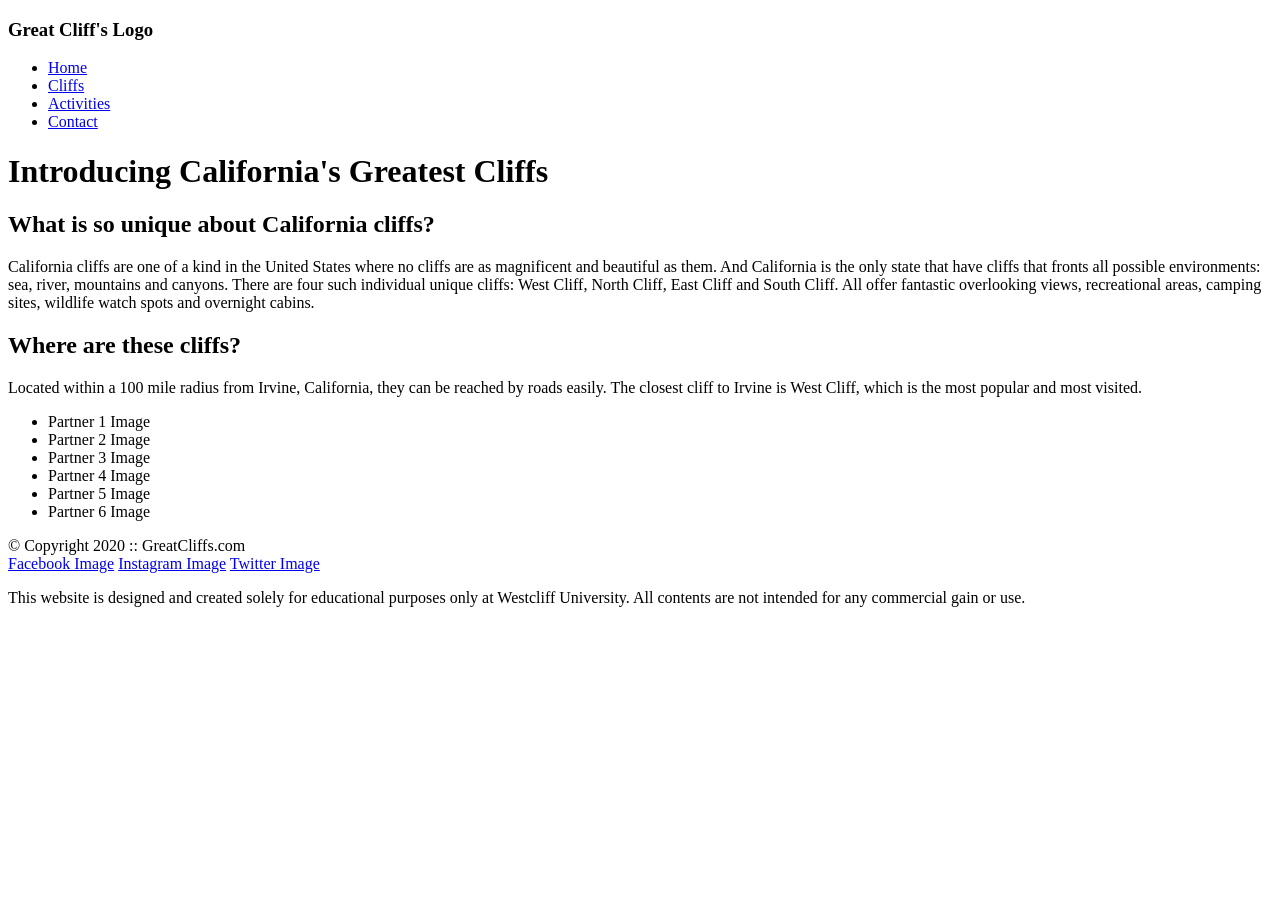
==== index.html @ 73a2b895 "Add HTML comments documenting page structure and sections" ====
<!DOCTYPE html>
<html lang="en">
<head>
    <title>Great Cliffs of California</title>
    <meta charset="utf-8">
</head>
<body>
    <div class="container">
        
        <header>
            <div class="main-header">
                <div class="logo">
                    <h3>Great Cliff's Logo</h3>
                </div>
                
                <nav class="main-menu">
                    <ul>
                        <li><a href="#">Home</a></li>
                        <li><a href="#">Cliffs</a></li>
                        <li><a href="#">Activities</a></li>
                        <li><a href="#">Contact</a></li>
                    </ul>
                </nav>
            </div>
        </header>

        <main>
            <h1>Introducing California's Greatest Cliffs</h1>
            
            <h2>What is so unique about California cliffs?</h2>
            <p>California cliffs are one of a kind in the United States where no cliffs are as magnificent and beautiful as them. And California is the only state that have cliffs that fronts all possible environments: sea, river, mountains and canyons. There are four such individual unique cliffs: West Cliff, North Cliff, East Cliff and South Cliff. All offer fantastic overlooking views, recreational areas, camping sites, wildlife watch spots and overnight cabins.</p>
            
            <h2>Where are these cliffs?</h2>
            <p>Located within a 100 mile radius from Irvine, California, they can be reached by roads easily. The closest cliff to Irvine is West Cliff, which is the most popular and most visited.</p>
        </main>

        <section>
            <ul id="partners">
                <li class="partner"><div>Partner 1 Image</div></li>
                <li class="partner"><div>Partner 2 Image</div></li>
                <li class="partner"><div>Partner 3 Image</div></li>
                <li class="partner"><div>Partner 4 Image</div></li>
                <li class="partner"><div>Partner 5 Image</div></li>
                <li class="partner"><div>Partner 6 Image</div></li>
            </ul>
        </section>

        <footer>
            <div id="nondisclaimer">
                <div class="copy">
                    &copy; Copyright 2020 :: GreatCliffs.com
                </div>
                <div class="social">
                    <a href="#">Facebook Image</a>
                    <a href="#">Instagram Image</a>
                    <a href="#">Twitter Image</a>
                </div>
            </div>
            
            <div id="disclaimer">
                <p>This website is designed and created solely for educational purposes only at Westcliff University. All contents are not intended for any commercial gain or use.</p>
            </div>
        </footer>

    </div>
</body>
</html>
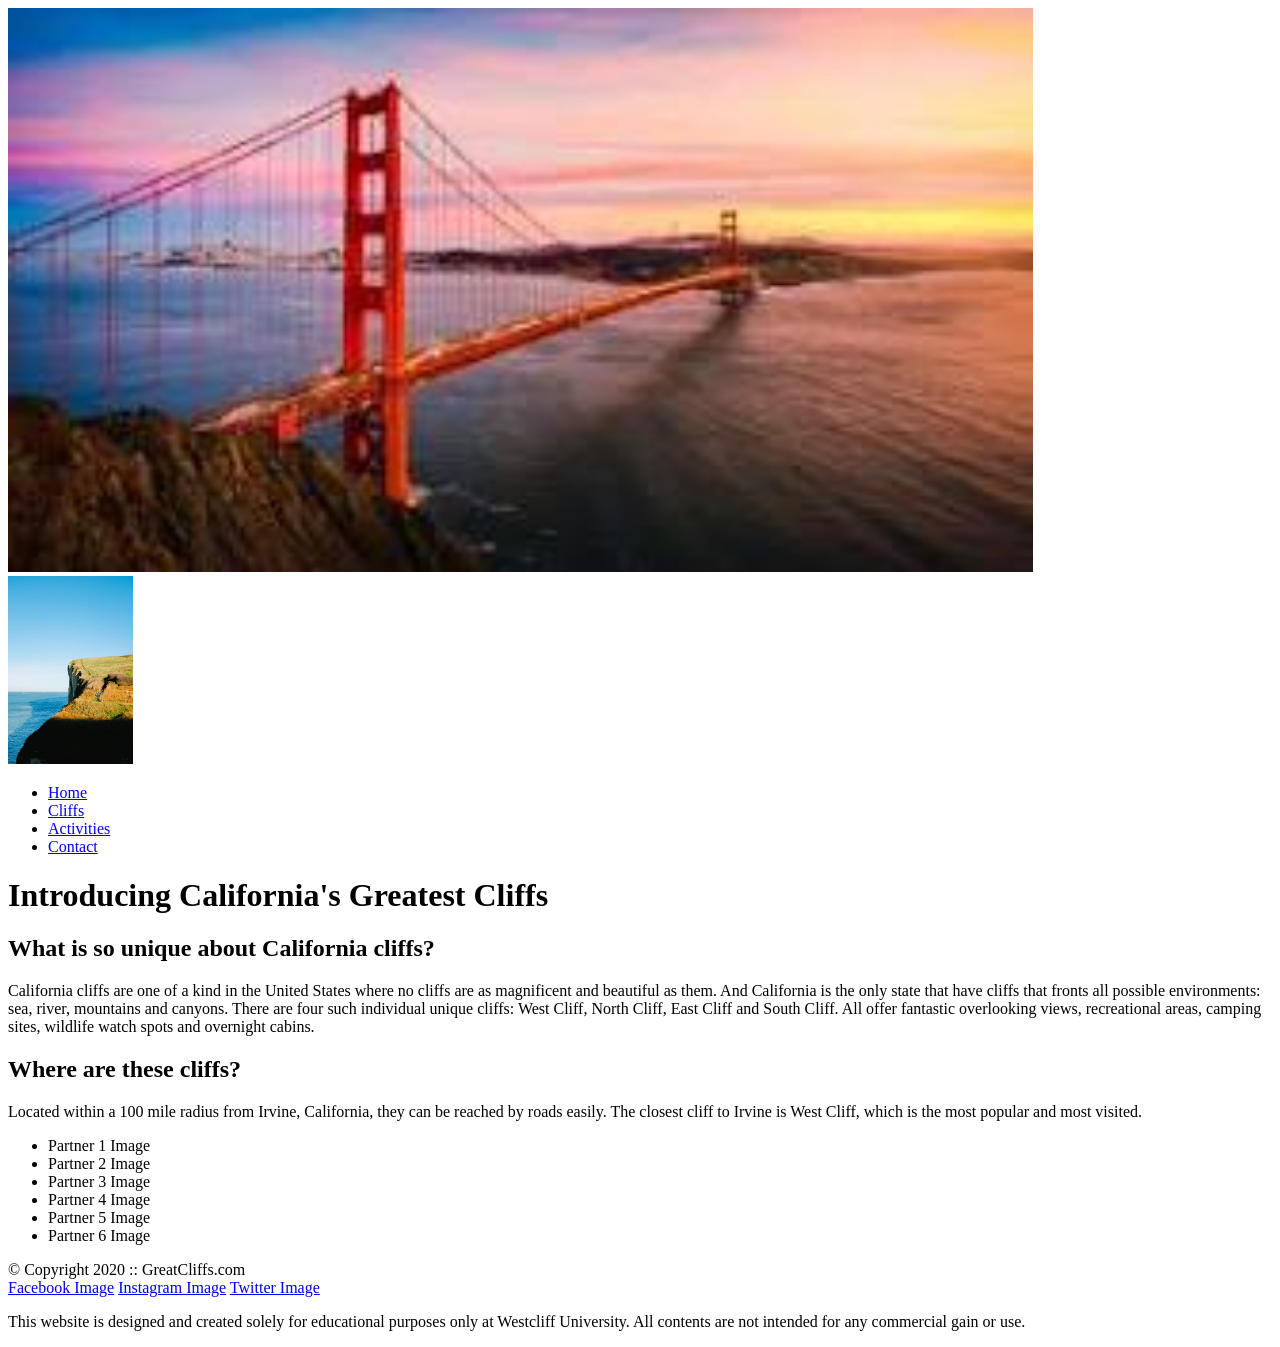
==== commit 5f222a3f: "Added new pages for activities and contact." ====
--- a/index.html
+++ b/index.html
@@ -1,18 +1,25 @@
+<!-- HTML5 Document Declaration -->
 <!DOCTYPE html>
 <html lang="en">
+<!-- Head Section: Contains metadata and page title -->
 <head>
     <title>Great Cliffs of California</title>
     <meta charset="utf-8">
 </head>
 <body>
+    <!-- Main Container: Wraps all page content -->
     <div class="container">
         
+        <!-- Header Section: Contains logo and main navigation menu -->
         <header>
+            <img src="images/golden_gate.jpeg" alt="Goldan Gate" width=""1280" height="564">
             <div class="main-header">
+                <!-- Logo Area -->
                 <div class="logo">
-                    <h3>Great Cliff's Logo</h3>
+                    <img src="images/cliff_ocean.png" alt="Great Cliffs Logo" width="125">
                 </div>
                 
+                <!-- Navigation Menu -->
                 <nav class="main-menu">
                     <ul>
                         <li><a href="#">Home</a></li>
@@ -24,16 +31,20 @@
             </div>
         </header>
 
+        <!-- Main Content Section: Contains page title and informational content -->
         <main>
             <h1>Introducing California's Greatest Cliffs</h1>
             
+            <!-- Information about California Cliffs -->
             <h2>What is so unique about California cliffs?</h2>
             <p>California cliffs are one of a kind in the United States where no cliffs are as magnificent and beautiful as them. And California is the only state that have cliffs that fronts all possible environments: sea, river, mountains and canyons. There are four such individual unique cliffs: West Cliff, North Cliff, East Cliff and South Cliff. All offer fantastic overlooking views, recreational areas, camping sites, wildlife watch spots and overnight cabins.</p>
             
+            <!-- Location information about the cliffs -->
             <h2>Where are these cliffs?</h2>
             <p>Located within a 100 mile radius from Irvine, California, they can be reached by roads easily. The closest cliff to Irvine is West Cliff, which is the most popular and most visited.</p>
         </main>
 
+        <!-- Partners Section: Displays list of partner logos/images -->
         <section>
             <ul id="partners">
                 <li class="partner"><div>Partner 1 Image</div></li>
@@ -45,11 +56,15 @@
             </ul>
         </section>
 
+        <!-- Footer Section: Contains copyright, social media links, and disclaimer -->
         <footer>
+            <!-- Footer Content: Copyright and social media links -->
             <div id="nondisclaimer">
+                <!-- Copyright Information -->
                 <div class="copy">
                     &copy; Copyright 2020 :: GreatCliffs.com
                 </div>
+                <!-- Social Media Links -->
                 <div class="social">
                     <a href="#">Facebook Image</a>
                     <a href="#">Instagram Image</a>
@@ -57,6 +72,7 @@
                 </div>
             </div>
             
+            <!-- Disclaimer Section -->
             <div id="disclaimer">
                 <p>This website is designed and created solely for educational purposes only at Westcliff University. All contents are not intended for any commercial gain or use.</p>
             </div>
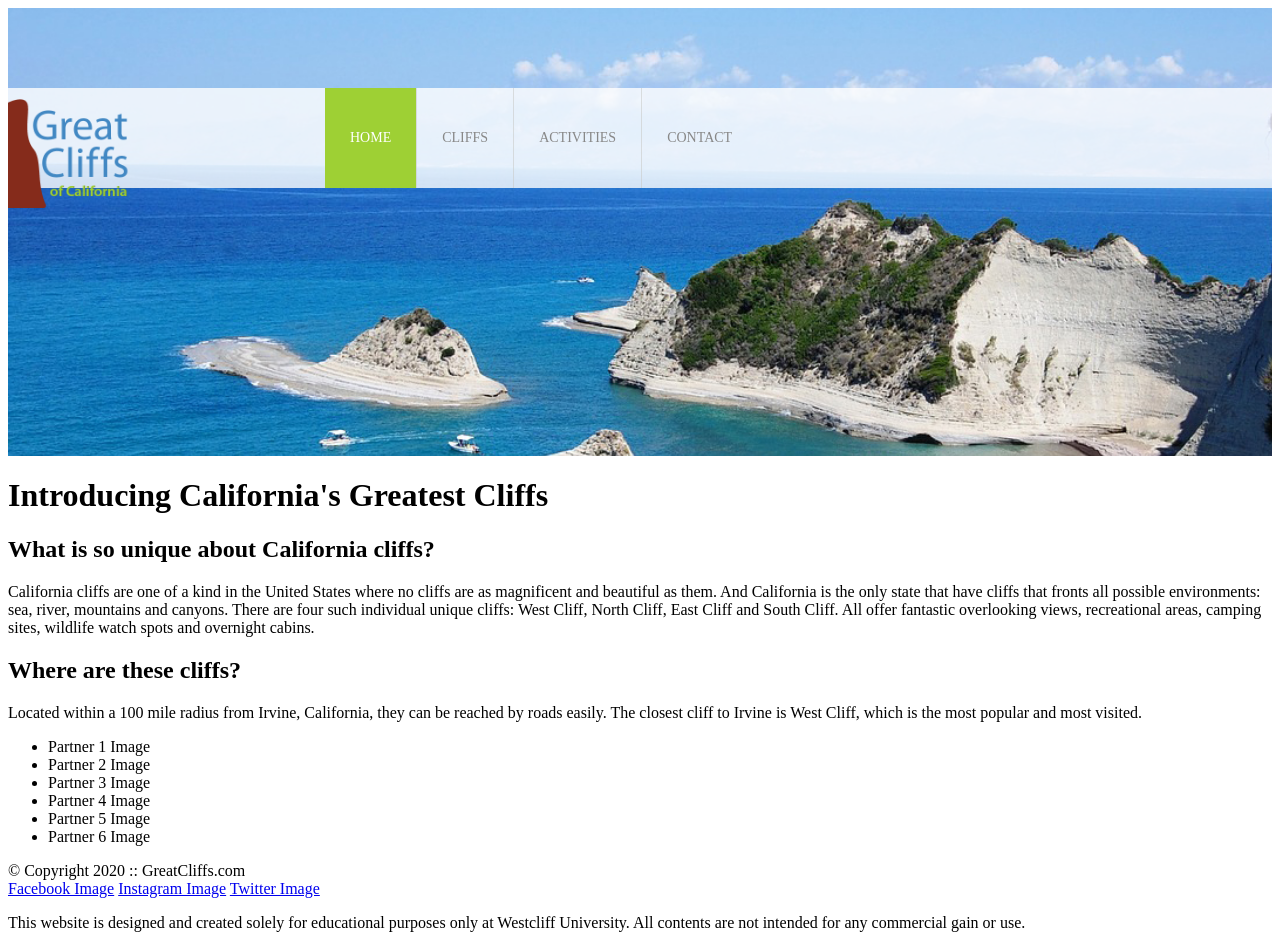
==== commit 35ca8ed9: "Initial commit for complete head section css." ====
--- a/index.html
+++ b/index.html
@@ -5,27 +5,87 @@
 <head>
     <title>Great Cliffs of California</title>
     <meta charset="utf-8">
+
+    <!-- Embed Style Method -->
+     <style>
+        /* Header */
+        header {
+            width: 100%;
+            min-height: 400px;
+            padding-top: 3em;
+        }
+        #home header {
+            background: no-repeat lightgrey url('images/cliff_ocean.jpg');
+            background-size: 1500px;
+        }
+        .main-header {
+            background-color: rgb(255, 255, 255, 0.8);
+            width: 700 px;
+            margin: 2em auto 0 auto;
+            min-height: 100px;
+            height: 100px;
+        }
+        .main-header .logo {
+            width: 100px;
+            height: 100px;
+            margin: 0 2em 0 0;
+            float: left;
+        }
+        /* Navigation */
+        .main-menu {
+            margin-left: 277px;
+            font-weight: 400;
+        }
+        .main-menu ul li {
+            list-style-type: none;
+            display: inline-block;
+            float: left;
+            padding-left: 25px;
+            padding-right: 25px;
+            border-left: 1px solid rgba(202, 204, 202, 0.6);
+            line-height: 100px;
+            text-transform: uppercase;
+            font-size: 14px;
+        }
+        .main-menu ul li a {
+            text-decoration: none;
+            color: #888;
+        }
+        .main-menu ul li a:hover {
+            color: #9ed034;
+        }
+        .main-menu ul li.active {
+            background: #9ed034;
+            border: none;
+        }
+        .main-menu ul li.active a {
+            color: #fff;
+        }
+
+        /* Main */
+        
+     </style>
 </head>
-<body>
+<body id="home">
     <!-- Main Container: Wraps all page content -->
     <div class="container">
         
         <!-- Header Section: Contains logo and main navigation menu -->
         <header>
-            <img src="images/golden_gate.jpeg" alt="Goldan Gate" width=""1280" height="564">
+            
             <div class="main-header">
                 <!-- Logo Area -->
                 <div class="logo">
-                    <img src="images/cliff_ocean.png" alt="Great Cliffs Logo" width="125">
+                    <img src="images/logo.png" alt="Great Cliffs Logo" width="125">
                 </div>
                 
                 <!-- Navigation Menu -->
                 <nav class="main-menu">
                     <ul>
-                        <li><a href="#">Home</a></li>
+                        <li class="active"><a href="index.html">Home</a></li>
                         <li><a href="#">Cliffs</a></li>
-                        <li><a href="#">Activities</a></li>
-                        <li><a href="#">Contact</a></li>
+                        <li><a href="activities.html">Activities</a></li>
+                        <li><a href="contact.html">Contact</a></li>
                     </ul>
                 </nav>
             </div>
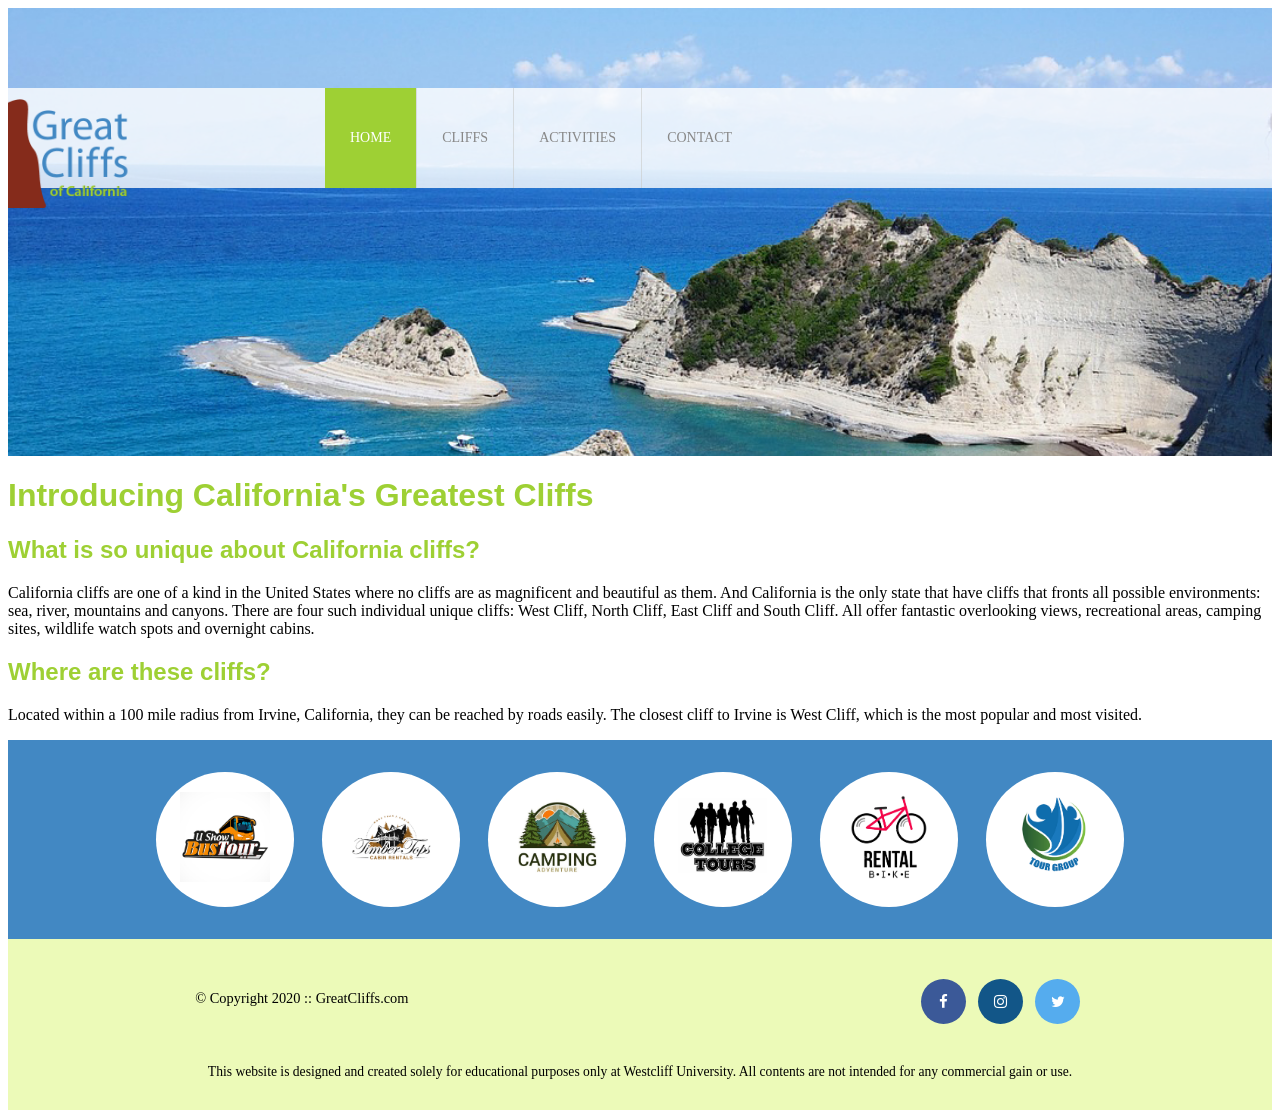
==== commit ea5190b8: "Added css for main, also added images to partners and social block footer." ====
--- a/index.html
+++ b/index.html
@@ -1,13 +1,12 @@
-<!-- HTML5 Document Declaration -->
 <!DOCTYPE html>
 <html lang="en">
-<!-- Head Section: Contains metadata and page title -->
 <head>
     <title>Great Cliffs of California</title>
     <meta charset="utf-8">
-
-    <!-- Embed Style Method -->
-     <style>
+    
+    <link rel="stylesheet" href="https://cdnjs.cloudflare.com/ajax/libs/font-awesome/4.7.0/css/font-awesome.min.css">
+
+    <style>
         /* Header */
         header {
             width: 100%;
@@ -31,6 +30,7 @@
             margin: 0 2em 0 0;
             float: left;
         }
+        
         /* Navigation */
         .main-menu {
             margin-left: 277px;
@@ -63,23 +63,93 @@
         }
 
         /* Main */
-        
+        main h1, main h2 {
+            font-family: Arial, Helvetica, sans-serif;
+            color: #9ed034;
+        }
+
+        /* Partners */
+        section {
+            width: 100%;
+            background-color: #4288C3;
+        }
+        section #partners {
+            width: 1200px;
+            padding: 2em 0 2em 0;
+            margin: 0 auto;
+            text-align: center;
+        }
+        section #partners .partner {
+            display: inline-block;
+            margin: 0 0.75em;
+            padding: 1.3em 1.5em;
+            background-color: #fff;
+            border-radius: 50%;
+        }
+        section #partners .partner img {
+            width: 90px;
+            height: 90px;
+        }
+
+        /* Footer */
+        footer {
+            width: 100%;
+            height: 155px;
+            padding-bottom: 1em;
+            background-color: #ecfab8;
+        }
+        footer #nondisclaimer .copy {
+            padding: 3.5em 3.5em 3.5em 13em;
+            float: left;
+            font-size: 0.9em;
+        }
+        footer #nondisclaimer .social {
+            padding: 2.5em;
+            margin-right: 9.25em;
+            float: right;
+        }
+        footer #disclaimer {
+            clear: both;
+        }
+        footer #disclaimer p {
+            font-size: 0.85em;
+            text-align: center;
+        }
+        footer #nondisclaimer .social .fa {
+            padding: 15px;
+            font-size: 15px;
+            width: 15px;
+            text-align: center;
+            text-decoration: none;
+            margin: 0 4px;
+            border-radius: 50%;
+        }
+        footer #nondisclaimer .social .fa:hover {
+            opacity: 0.7;
+        }
+        footer #nondisclaimer .social .fa-facebook {
+            background: #3B5998;
+            color: white;
+        }
+        footer #nondisclaimer .social .fa-twitter {
+            background: #55ACEE;
+            color: white;
+        }
+        footer #nondisclaimer .social .fa-instagram {
+            background: #125688;
+            color: white;
+        }
      </style>
 </head>
 <body id="home">
-    <!-- Main Container: Wraps all page content -->
     <div class="container">
         
-        <!-- Header Section: Contains logo and main navigation menu -->
         <header>
-            
             <div class="main-header">
-                <!-- Logo Area -->
                 <div class="logo">
                     <img src="images/logo.png" alt="Great Cliffs Logo" width="125">
                 </div>
                 
-                <!-- Navigation Menu -->
                 <nav class="main-menu">
                     <ul>
                         <li class="active"><a href="index.html">Home</a></li>
@@ -91,48 +161,51 @@
             </div>
         </header>
 
-        <!-- Main Content Section: Contains page title and informational content -->
         <main>
             <h1>Introducing California's Greatest Cliffs</h1>
             
-            <!-- Information about California Cliffs -->
             <h2>What is so unique about California cliffs?</h2>
             <p>California cliffs are one of a kind in the United States where no cliffs are as magnificent and beautiful as them. And California is the only state that have cliffs that fronts all possible environments: sea, river, mountains and canyons. There are four such individual unique cliffs: West Cliff, North Cliff, East Cliff and South Cliff. All offer fantastic overlooking views, recreational areas, camping sites, wildlife watch spots and overnight cabins.</p>
             
-            <!-- Location information about the cliffs -->
             <h2>Where are these cliffs?</h2>
             <p>Located within a 100 mile radius from Irvine, California, they can be reached by roads easily. The closest cliff to Irvine is West Cliff, which is the most popular and most visited.</p>
         </main>
 
-        <!-- Partners Section: Displays list of partner logos/images -->
         <section>
             <ul id="partners">
-                <li class="partner"><div>Partner 1 Image</div></li>
-                <li class="partner"><div>Partner 2 Image</div></li>
-                <li class="partner"><div>Partner 3 Image</div></li>
-                <li class="partner"><div>Partner 4 Image</div></li>
-                <li class="partner"><div>Partner 5 Image</div></li>
-                <li class="partner"><div>Partner 6 Image</div></li>
+                <li class="partner">
+                    <img src="images/partners/partner-bustour.png" alt="Partner Bus Tours">
+                </li>
+                <li class="partner">
+                    <img src="images/partners/partner-cabinrental.png" alt="Partner Cabin Rental">
+                </li>
+                <li class="partner">
+                    <img src="images/partners/partner-campingadv.png" alt="Partner Camping Adventure">
+                </li>
+                <li class="partner">
+                    <img src="images/partners/partner-collegetours.png" alt="Partner College Tours">
+                </li>
+                <li class="partner">
+                    <img src="images/partners/partner-rentalbike.png" alt="Partner Bike Rentals">
+                </li>
+                <li class="partner">
+                    <img src="images/partners/partner-tourgroup.png" alt="Partner Tour Group">
+                </li>
             </ul>
         </section>
 
-        <!-- Footer Section: Contains copyright, social media links, and disclaimer -->
         <footer>
-            <!-- Footer Content: Copyright and social media links -->
             <div id="nondisclaimer">
-                <!-- Copyright Information -->
                 <div class="copy">
                     &copy; Copyright 2020 :: GreatCliffs.com
                 </div>
-                <!-- Social Media Links -->
                 <div class="social">
-                    <a href="#">Facebook Image</a>
-                    <a href="#">Instagram Image</a>
-                    <a href="#">Twitter Image</a>
+                    <a href="#" class="fa fa-facebook"></a>
+                    <a href="#" class="fa fa-instagram"></a>
+                    <a href="#" class="fa fa-twitter"></a>
                 </div>
             </div>
             
-            <!-- Disclaimer Section -->
             <div id="disclaimer">
                 <p>This website is designed and created solely for educational purposes only at Westcliff University. All contents are not intended for any commercial gain or use.</p>
             </div>
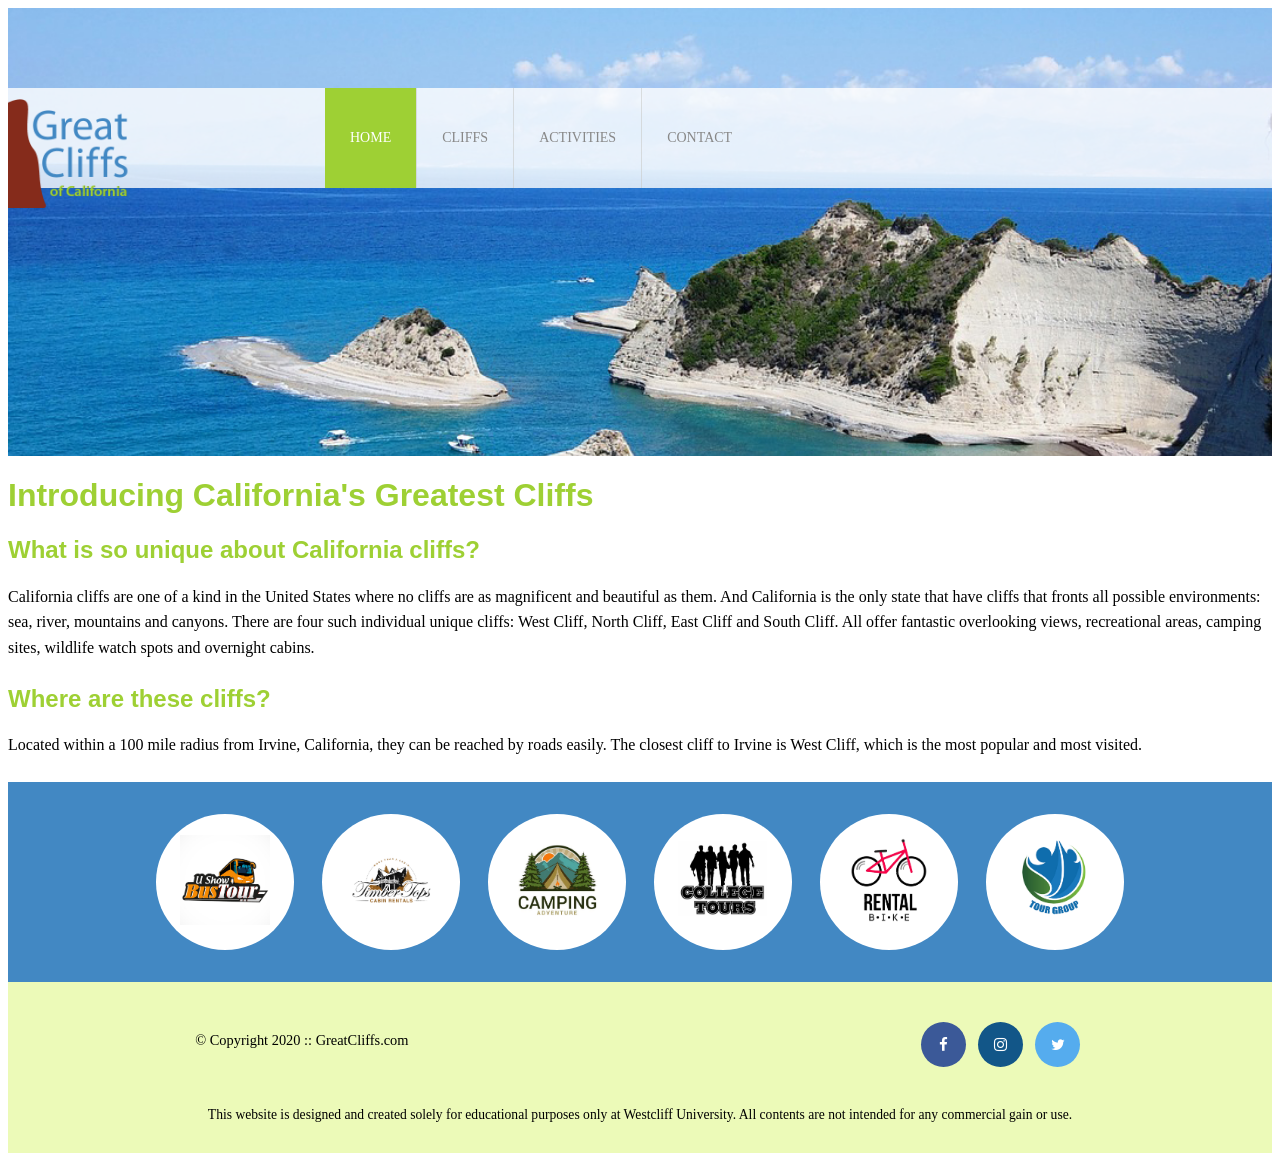
==== commit 0184e227: "Linked all pages." ====
--- a/index.html
+++ b/index.html
@@ -5,141 +5,7 @@
     <meta charset="utf-8">
     
     <link rel="stylesheet" href="https://cdnjs.cloudflare.com/ajax/libs/font-awesome/4.7.0/css/font-awesome.min.css">
-
-    <style>
-        /* Header */
-        header {
-            width: 100%;
-            min-height: 400px;
-            padding-top: 3em;
-        }
-        #home header {
-            background: no-repeat lightgrey url('images/cliff_ocean.jpg');
-            background-size: 1500px;
-        }
-        .main-header {
-            background-color: rgb(255, 255, 255, 0.8);
-            width: 700 px;
-            margin: 2em auto 0 auto;
-            min-height: 100px;
-            height: 100px;
-        }
-        .main-header .logo {
-            width: 100px;
-            height: 100px;
-            margin: 0 2em 0 0;
-            float: left;
-        }
-        
-        /* Navigation */
-        .main-menu {
-            margin-left: 277px;
-            font-weight: 400;
-        }
-        .main-menu ul li {
-            list-style-type: none;
-            display: inline-block;
-            float: left;
-            padding-left: 25px;
-            padding-right: 25px;
-            border-left: 1px solid rgba(202, 204, 202, 0.6);
-            line-height: 100px;
-            text-transform: uppercase;
-            font-size: 14px;
-        }
-        .main-menu ul li a {
-            text-decoration: none;
-            color: #888;
-        }
-        .main-menu ul li a:hover {
-            color: #9ed034;
-        }
-        .main-menu ul li.active {
-            background: #9ed034;
-            border: none;
-        }
-        .main-menu ul li.active a {
-            color: #fff;
-        }
-
-        /* Main */
-        main h1, main h2 {
-            font-family: Arial, Helvetica, sans-serif;
-            color: #9ed034;
-        }
-
-        /* Partners */
-        section {
-            width: 100%;
-            background-color: #4288C3;
-        }
-        section #partners {
-            width: 1200px;
-            padding: 2em 0 2em 0;
-            margin: 0 auto;
-            text-align: center;
-        }
-        section #partners .partner {
-            display: inline-block;
-            margin: 0 0.75em;
-            padding: 1.3em 1.5em;
-            background-color: #fff;
-            border-radius: 50%;
-        }
-        section #partners .partner img {
-            width: 90px;
-            height: 90px;
-        }
-
-        /* Footer */
-        footer {
-            width: 100%;
-            height: 155px;
-            padding-bottom: 1em;
-            background-color: #ecfab8;
-        }
-        footer #nondisclaimer .copy {
-            padding: 3.5em 3.5em 3.5em 13em;
-            float: left;
-            font-size: 0.9em;
-        }
-        footer #nondisclaimer .social {
-            padding: 2.5em;
-            margin-right: 9.25em;
-            float: right;
-        }
-        footer #disclaimer {
-            clear: both;
-        }
-        footer #disclaimer p {
-            font-size: 0.85em;
-            text-align: center;
-        }
-        footer #nondisclaimer .social .fa {
-            padding: 15px;
-            font-size: 15px;
-            width: 15px;
-            text-align: center;
-            text-decoration: none;
-            margin: 0 4px;
-            border-radius: 50%;
-        }
-        footer #nondisclaimer .social .fa:hover {
-            opacity: 0.7;
-        }
-        footer #nondisclaimer .social .fa-facebook {
-            background: #3B5998;
-            color: white;
-        }
-        footer #nondisclaimer .social .fa-twitter {
-            background: #55ACEE;
-            color: white;
-        }
-        footer #nondisclaimer .social .fa-instagram {
-            background: #125688;
-            color: white;
-        }
-     </style>
+    <link rel="stylesheet" href="style.css">
 </head>
 <body id="home">
     <div class="container">
@@ -153,7 +19,7 @@
                 <nav class="main-menu">
                     <ul>
                         <li class="active"><a href="index.html">Home</a></li>
-                        <li><a href="#">Cliffs</a></li>
+                        <li><a href="cliffs.html">Cliffs</a></li>
                         <li><a href="activities.html">Activities</a></li>
                         <li><a href="contact.html">Contact</a></li>
                     </ul>
--- a/style.css
+++ b/style.css
@@ -0,0 +1,264 @@
+/* Header */
+header {
+    width: 100%;
+    min-height: 400px;
+    padding-top: 3em;
+}
+#home header {
+    background: no-repeat lightgrey url('images/cliff_ocean.jpg');
+    background-size: 1500px;
+}
+#activities header {
+    background: no-repeat lightgrey url('images/runfly.jpg');
+    background-size: 1500px;
+}
+#contact header {
+    background: no-repeat lightgrey url('images/cliff_rock.jpg');
+    background-size: 1500px;
+}
+.main-header {
+    background-color: rgb(255, 255, 255, 0.8);
+    width: 700 px;
+    margin: 2em auto 0 auto;
+    min-height: 100px;
+    height: 100px;
+}
+.main-header .logo {
+    width: 100px;
+    height: 100px;
+    margin: 0 2em 0 0;
+    float: left;
+}
+
+/* Navigation */
+.main-menu {
+    margin-left: 277px;
+    font-weight: 400;
+}
+.main-menu ul li {
+    list-style-type: none;
+    display: inline-block;
+    float: left;
+    padding-left: 25px;
+    padding-right: 25px;
+    border-left: 1px solid rgba(202, 204, 202, 0.6);
+    line-height: 100px;
+    text-transform: uppercase;
+    font-size: 14px;
+}
+.main-menu ul li a {
+    text-decoration: none;
+    color: #888;
+}
+.main-menu ul li a:hover {
+    color: #9ed034;
+}
+.main-menu ul li.active {
+    background: #9ed034;
+    border: none;
+}
+.main-menu ul li.active a {
+    color: #fff;
+}
+
+/* Main */
+main h1, main h2 {
+    font-family: Arial, Helvetica, sans-serif;
+    color: #9ed034;
+}
+
+/* Partners */
+section {
+    width: 100%;
+    background-color: #4288C3;
+}
+section #partners {
+    width: 1200px;
+    padding: 2em 0 2em 0;
+    margin: 0 auto;
+    text-align: center;
+}
+section #partners .partner {
+    display: inline-block;
+    margin: 0 0.75em;
+    padding: 1.3em 1.5em;
+    background-color: #fff;
+    border-radius: 50%;
+}
+section #partners .partner img {
+    width: 90px;
+    height: 90px;
+}
+
+/* Footer */
+footer {
+    width: 100%;
+    height: 155px;
+    padding-bottom: 1em;
+    background-color: #ecfab8;
+}
+footer #nondisclaimer .copy {
+    padding: 3.5em 3.5em 3.5em 13em;
+    float: left;
+    font-size: 0.9em;
+}
+footer #nondisclaimer .social {
+    padding: 2.5em;
+    margin-right: 9.25em;
+    float: right;
+}
+footer #disclaimer {
+    clear: both;
+}
+footer #disclaimer p {
+    font-size: 0.85em;
+    text-align: center;
+}
+footer #nondisclaimer .social .fa {
+    padding: 15px;
+    font-size: 15px;
+    width: 15px;
+    text-align: center;
+    text-decoration: none;
+    margin: 0 4px;
+    border-radius: 50%;
+}
+footer #nondisclaimer .social .fa:hover {
+    opacity: 0.7;
+}
+footer #nondisclaimer .social .fa-facebook {
+    background: #3B5998;
+    color: white;
+}
+footer #nondisclaimer .social .fa-twitter {
+    background: #55ACEE;
+    color: white;
+}
+footer #nondisclaimer .social .fa-instagram {
+    background: #125688;
+    color: white;
+}
+
+/* Activities Table */
+table {
+    width: 1000px;
+    margin: 4em auto 0 auto;
+}
+
+caption {
+    background: #852b1b;
+    height: 40px;
+    color: #fff;
+    font-size: 1.3em;
+    font-weight: bold;
+    padding-top: 1em;
+}
+thead {
+    background: #bde1ff;
+}
+tbody {
+    background: #eeffe6;
+    text-align: center;
+}
+th, td {
+    width: 225px;
+    height: 75px;
+    vertical-align: middle;
+    border: solid 1 px #852b1b;
+}
+th:first-child {
+    width: 125px;
+    height:50px;
+    background: #4977d1;
+    color: #fff;
+}
+td:first-child {
+    font-weight: bold;
+    background: #8de1ff;
+}
+/* --- Contact Form Styles --- */
+main p {
+    line-height: 1.6;
+    margin-bottom: 1.5em;
+}
+
+fieldset {
+    border: 2px solid #ecfab8; /* Matches the footer background color */
+    padding: 2em;
+    margin-top: 1em;
+}
+
+legend {
+    color: #4288C3; /* Blue from the theme */
+    font-weight: bold;
+    font-size: 0.9em;
+    padding: 0 10px;
+}
+
+.form-group {
+    margin-bottom: 1.2em;
+}
+
+/* Make standard labels stack above inputs */
+.form-group label {
+    display: block;
+    font-weight: bold;
+    font-size: 0.9em;
+    margin-bottom: 0.3em;
+}
+
+/* Input widths and styling */
+.form-group input[type="text"],
+.form-group input[type="email"],
+.form-group input[type="tel"] {
+    width: 60%;
+    padding: 0.4em;
+    border: 1px solid #ccc;
+}
+
+.form-group textarea {
+    width: 60%;
+    padding: 0.5em;
+    border: 1px solid #ccc;
+    font-family: Arial, sans-serif;
+}
+
+/* Handle groups where elements should stay side-by-side */
+.inline-group label {
+    display: inline-block;
+    margin-right: 10px;
+}
+
+.inline-group .light-label {
+    font-weight: normal;
+    color: #666;
+}
+
+.inline-group input[type="radio"] {
+    margin-right: 5px;
+}
+
+.inline-group select {
+    padding: 0.2em;
+}
+
+/* Align the submit button to the right of the textarea's width */
+.submit-container {
+    width: 60%; 
+    text-align: right;
+    margin-top: 1em;
+}
+
+.submit-container input[type="submit"] {
+    background-color: #4288C3;
+    color: white;
+    border: none;
+    padding: 0.6em 2em;
+    font-weight: bold;
+    font-size: 1em;
+    cursor: pointer;
+}
+
+.submit-container input[type="submit"]:hover {
+    background-color: #336699;
+}
